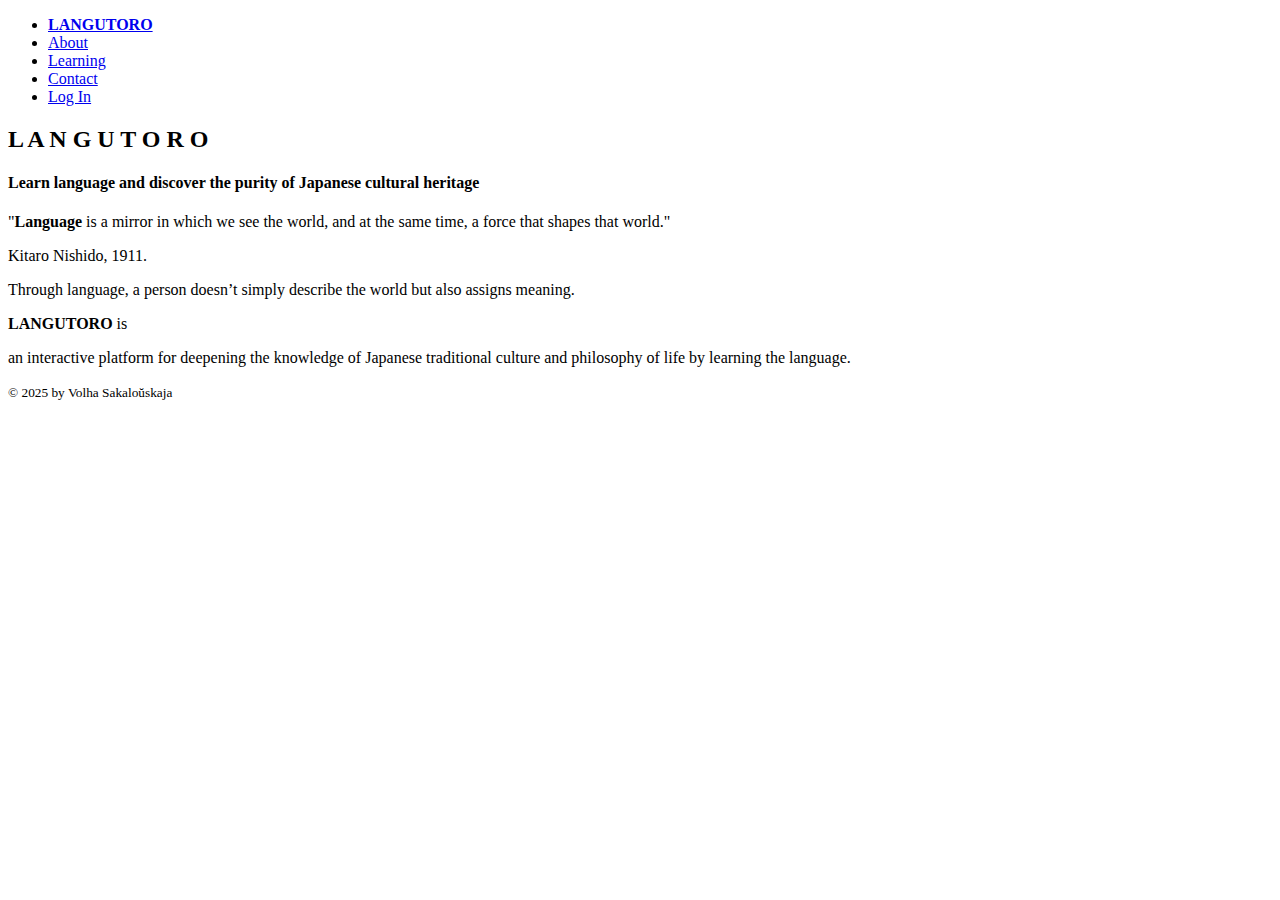
==== views/index.html @ 2bb82560 "first commit" ====
<!DOCTYPE html>
<html lang="en">
<head>
    <meta charset="UTF-8">
    <meta name="viewport" content="width=device-width, initial-scale=1.0">
    <title>LANGUTORO | Main Page</title>
</head>
<body>
    <nav>
        <ul>
            <li>
                <a href="#start"><strong>LANGUTORO</strong></a>
            </li>

            <li>
                <a href="#about">About</a>
            </li>

            <li>
                <a href="#learning">Learning</a>
            </li>
            <li>
                <a href="#contact">Contact</a>
            </li>
            <li>
                <a href="#login">Log In</a>
            </li>
        </ul>
    </nav>

    <section>
        <hgroup>
            <h2>L A N G U T O R O</h2>
            <h4>Learn language and discover the purity of Japanese cultural heritage</h4>
        </hgroup>

        <p>"<strong>Language</strong> is a mirror in which we see the world, and at the same time, a force that shapes that world."</p>
        <p>Kitaro Nishido, 1911.</p>
    </section>
    
    <section id="about">
        <p>Through language, a person doesn’t simply describe the world but also assigns meaning.</p>
        <p><strong>LANGUTORO</strong> is</p>
        <p>an interactive platform for deepening the knowledge of Japanese traditional culture and philosophy of life by learning the language.</p>
    </section>

<footer><p><small>&#169; <time datetime="2025">2025</time> by Volha Sakaloŭskaja</small></p></footer>
</body>
</html>
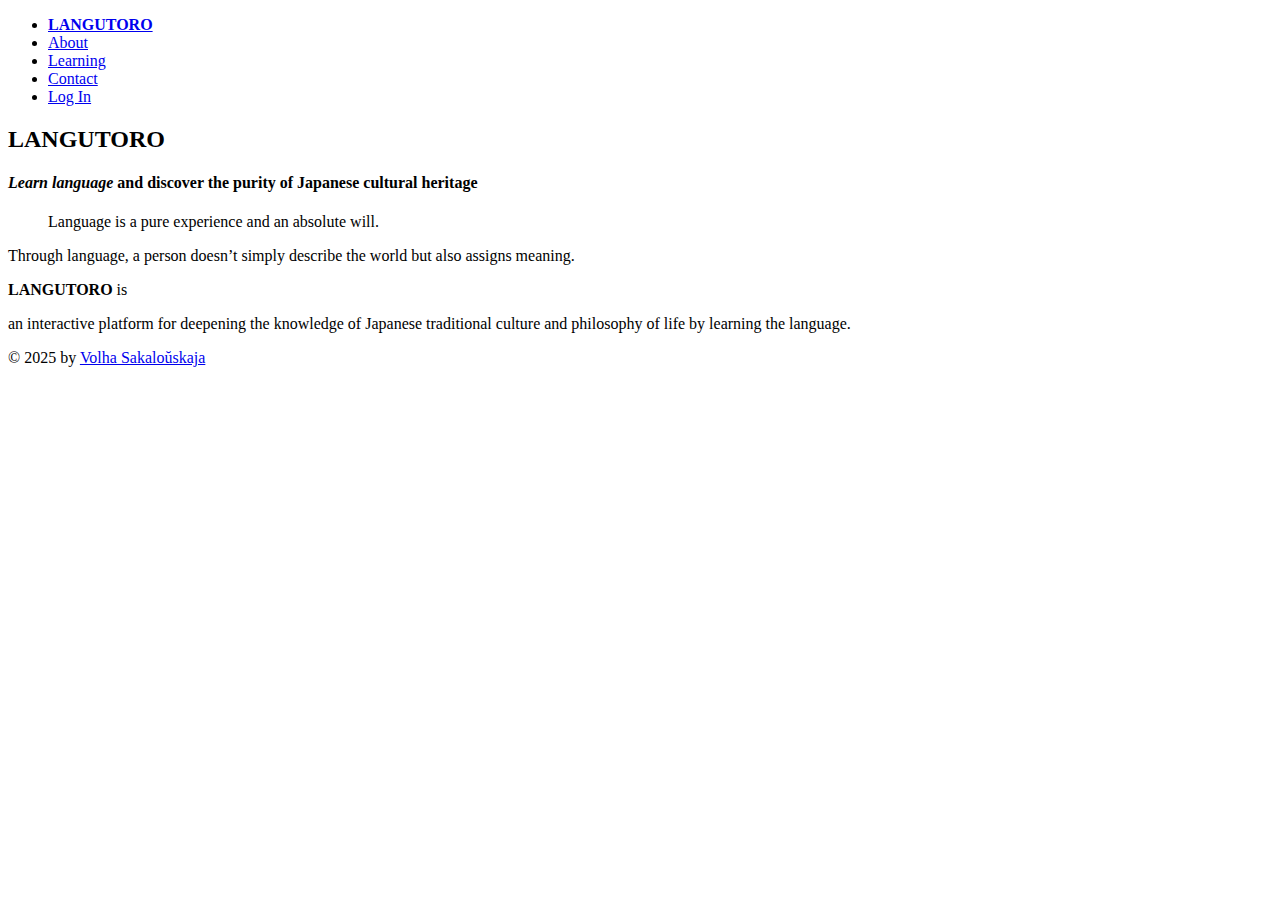
==== commit 2f5eb8ab: "fix: reorganized the structure of a page" ====
--- a/views/index.html
+++ b/views/index.html
@@ -30,12 +30,12 @@
 
     <section>
         <hgroup>
-            <h2>L A N G U T O R O</h2>
-            <h4>Learn language and discover the purity of Japanese cultural heritage</h4>
+            <h2>LANGUTORO</h2>
+            <h4><i>Learn language</i> and discover the purity of Japanese cultural heritage</h4>
         </hgroup>
-
-        <p>"<strong>Language</strong> is a mirror in which we see the world, and at the same time, a force that shapes that world."</p>
-        <p>Kitaro Nishido, 1911.</p>
+        <blockquote>
+            <p>Language is a pure experience and an absolute will.</p>
+        </blockquote>
     </section>
     
     <section id="about">
@@ -44,6 +44,6 @@
         <p>an interactive platform for deepening the knowledge of Japanese traditional culture and philosophy of life by learning the language.</p>
     </section>
 
-<footer><p><small>&#169; <time datetime="2025">2025</time> by Volha Sakaloŭskaja</small></p></footer>
+<footer><p>&#169; <time datetime="2025">2025</time> by <a href="http://github.com/devolha/" target="_blank" rel="noopener noreferrer">Volha Sakaloŭskaja</a></p></footer>
 </body>
 </html>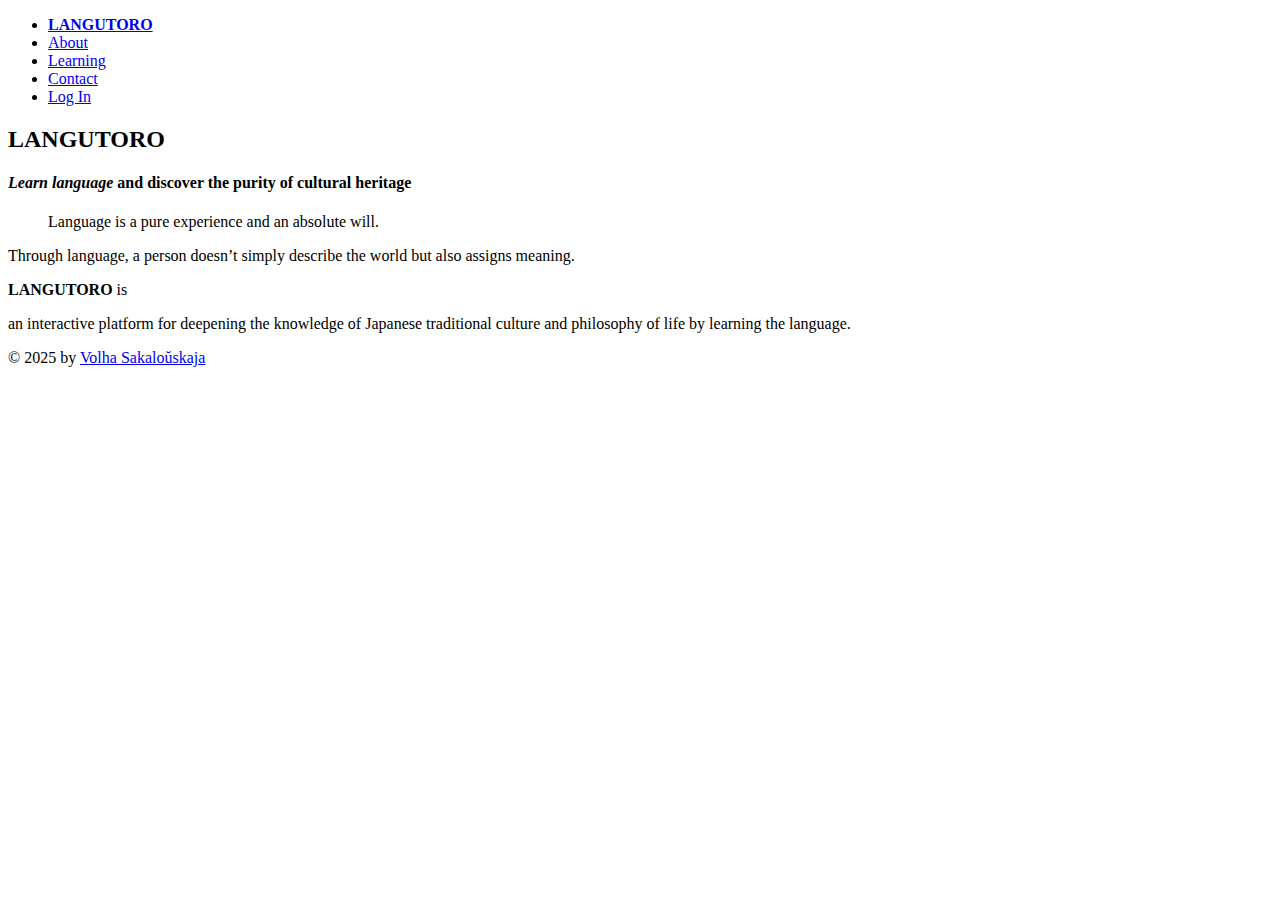
==== commit e3f60ef7: "add: additional pages" ====
--- a/views/index.html
+++ b/views/index.html
@@ -28,10 +28,10 @@
         </ul>
     </nav>
 
-    <section>
+    <section id="start">
         <hgroup>
             <h2>LANGUTORO</h2>
-            <h4><i>Learn language</i> and discover the purity of Japanese cultural heritage</h4>
+            <h4><i>Learn language</i> and discover the purity of cultural heritage</h4>
         </hgroup>
         <blockquote>
             <p>Language is a pure experience and an absolute will.</p>
@@ -44,6 +44,10 @@
         <p>an interactive platform for deepening the knowledge of Japanese traditional culture and philosophy of life by learning the language.</p>
     </section>
 
+    <section id="learning"></section>
+    <section id="contact"></section>
+    <section id="login"></section>
+
 <footer><p>&#169; <time datetime="2025">2025</time> by <a href="http://github.com/devolha/" target="_blank" rel="noopener noreferrer">Volha Sakaloŭskaja</a></p></footer>
 </body>
 </html>